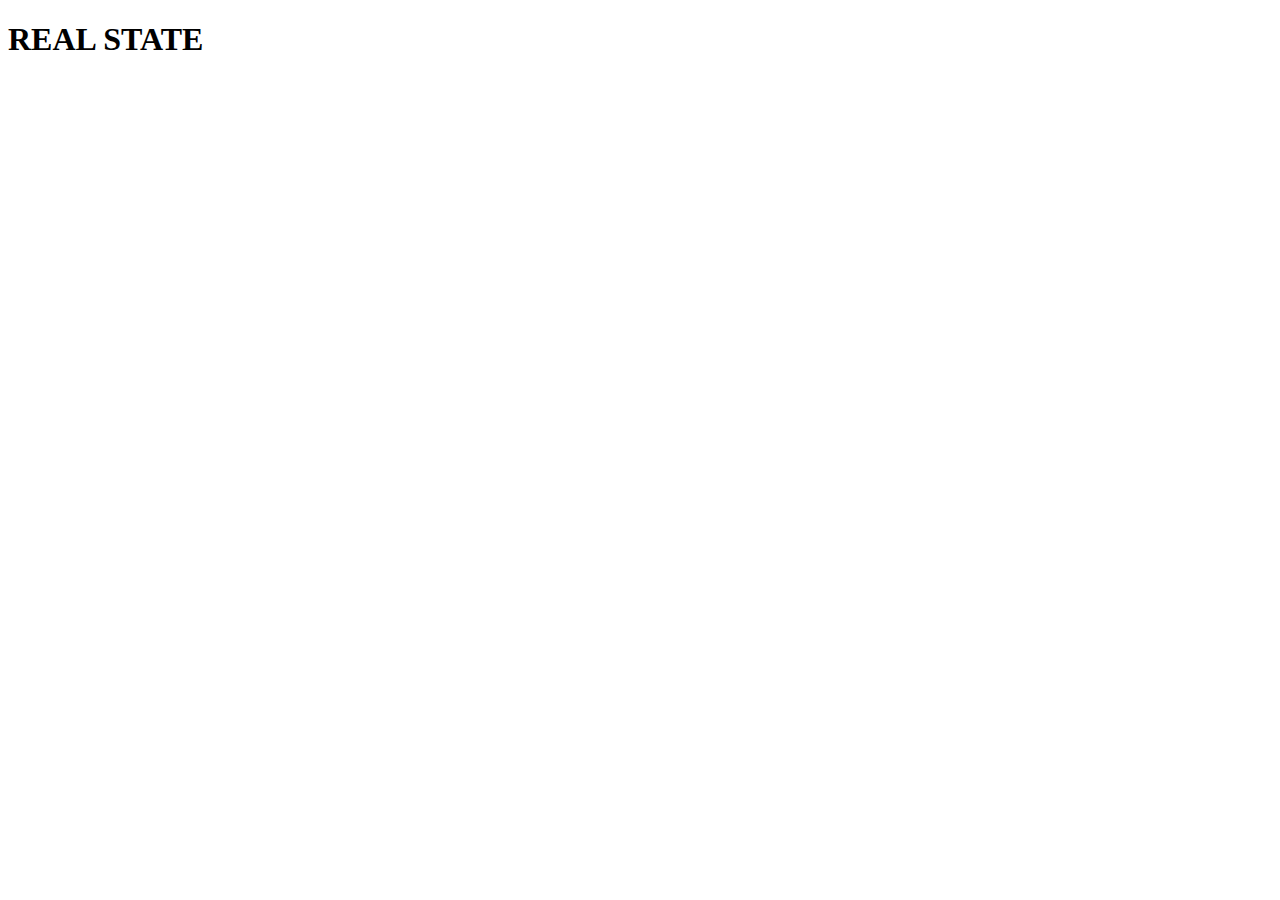
==== index.html @ 7e5c3066 "h1" ====
<!DOCTYPE html>
<html lang="en">
<head>
    <meta charset="UTF-8">
    <meta name="viewport" content="width=device-width, initial-scale=1.0">
    <title>house</title>
</head>
<body>
    <h1>REAL STATE</h1>
</body>
</html>
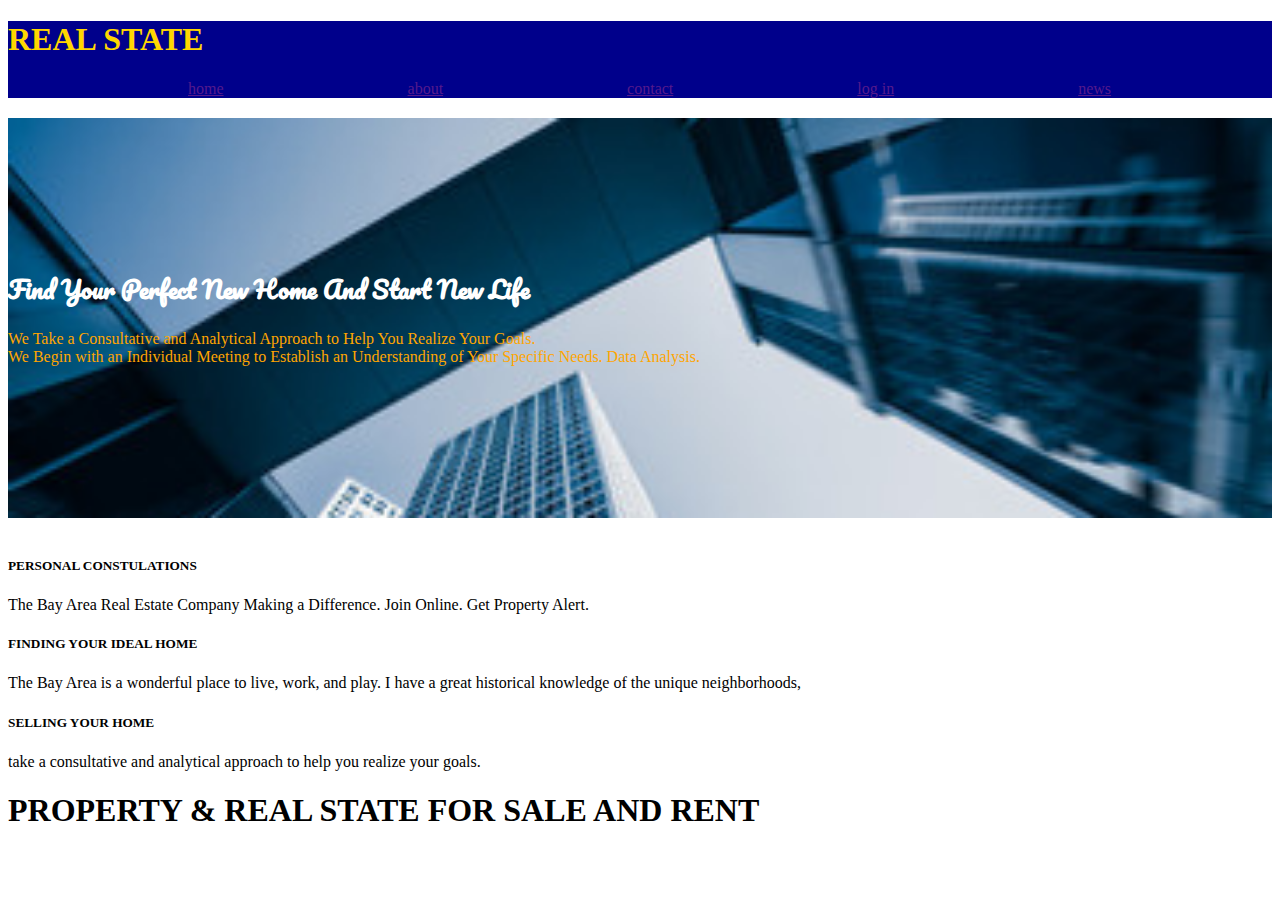
==== commit 3ef4af03: "style" ====
--- a/index.html
+++ b/index.html
@@ -4,8 +4,44 @@
     <meta charset="UTF-8">
     <meta name="viewport" content="width=device-width, initial-scale=1.0">
     <title>house</title>
+    <link rel="stylesheet" href="style.css">
+    <link rel="stylesheet" href="https://stackpath.bootstrapcdn.com/bootstrap/4.5.0/css/bootstrap.min.css" integrity="sha384-9aIt2nRpC12Uk9gS9baDl411NQApFmC26EwAOH8WgZl5MYYxFfc+NcPb1dKGj7Sk" crossorigin="anonymous">
+    <link href="https://fonts.googleapis.com/css2?family=Pacifico&display=swap" rel="stylesheet">
 </head>
 <body>
-    <h1>REAL STATE</h1>
+    <nav> 
+        <h1>REAL STATE</h1>
+        <a href="">home</a>
+        <a href="">about</a>
+        <a href="">contact</a>
+        <a href="">log in</a>
+        <a href="">news</a>
+    </nav>
+    <div class="text-center" id="real">
+        <h2>Find Your Perfect New Home And Start New Life</h2>
+        <P id="par">We Take a Consultative and Analytical Approach to Help You Realize Your Goals.<br> We Begin with an Individual Meeting to Establish an Understanding of Your Specific Needs. Data Analysis. </P>
+    </div>
+    <br>
+    <div class="container">
+        <div class="row">
+            <div class="col-md-4">
+                <h5>PERSONAL CONSTULATIONS</h5>
+                <p>The Bay Area Real Estate Company Making a Difference. Join Online. Get Property Alert.</p>
+            </div>
+            <div class="col-md-4">
+                <h5>FINDING YOUR IDEAL HOME</h5>
+                <p>The Bay Area is a wonderful place to live, work, and play. I have a great historical knowledge of the unique neighborhoods,</p>
+            </div>
+            <div class="col-md-4">
+                <h5>SELLING YOUR HOME</h5>
+                <p> take a consultative and analytical approach to help you realize your goals.</p>
+            </div>
+        </div>
+    </div>
+    <div class="text-center">
+        <h1 id="black">PROPERTY & REAL STATE FOR SALE AND RENT</h1>
+    </div>
+   
+    
 </body>
 </html>--- a/style.css
+++ b/style.css
@@ -0,0 +1,26 @@
+nav{
+    background-color: darkblue;
+}
+a{
+    padding-left: 180px;
+}
+h1{
+    color: gold;
+}
+#real{
+    background-image: url(img/house.jpg);
+    background-repeat: no-repeat;
+    background-size: cover;
+    height: 400px;
+}
+h2{
+    padding-top: 150px;
+    color: white;
+    font-family: 'Pacifico', cursive;
+}
+#par{
+    color:orange;
+}
+#black{
+    color: black;
+}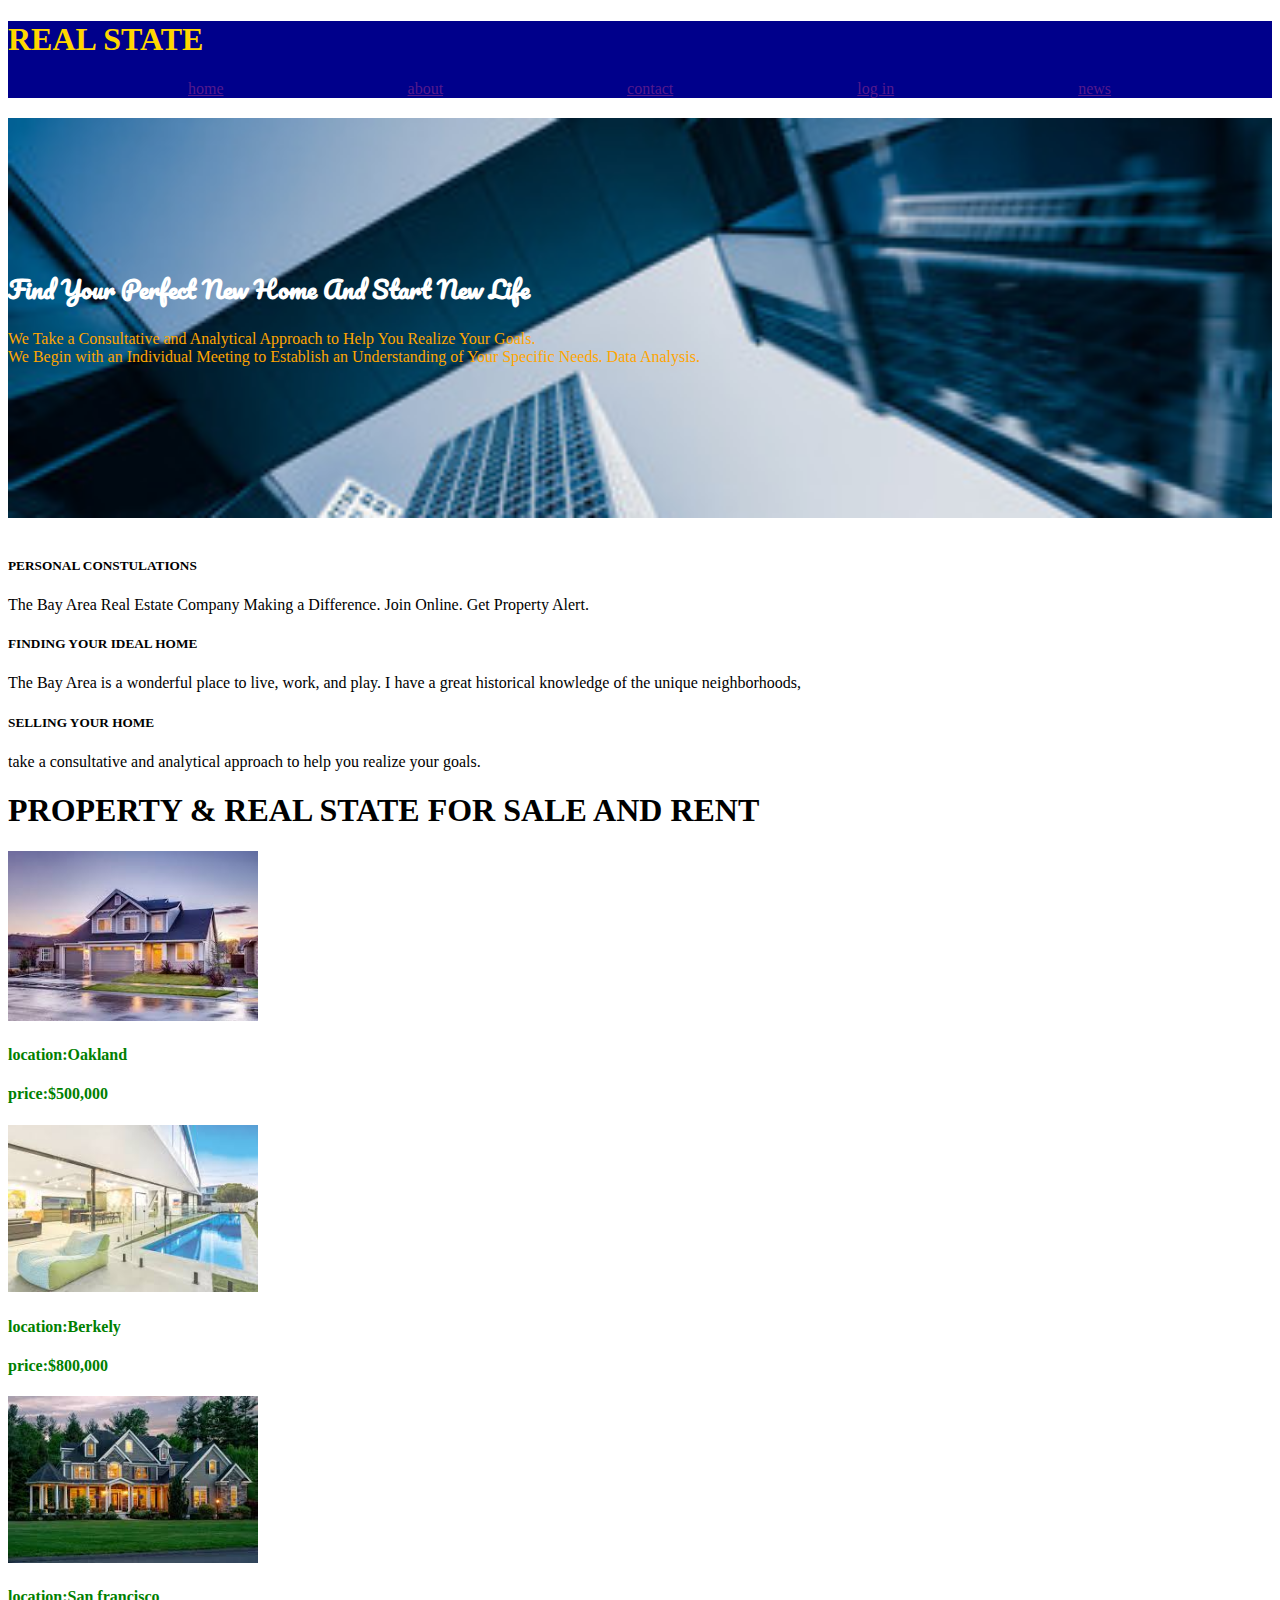
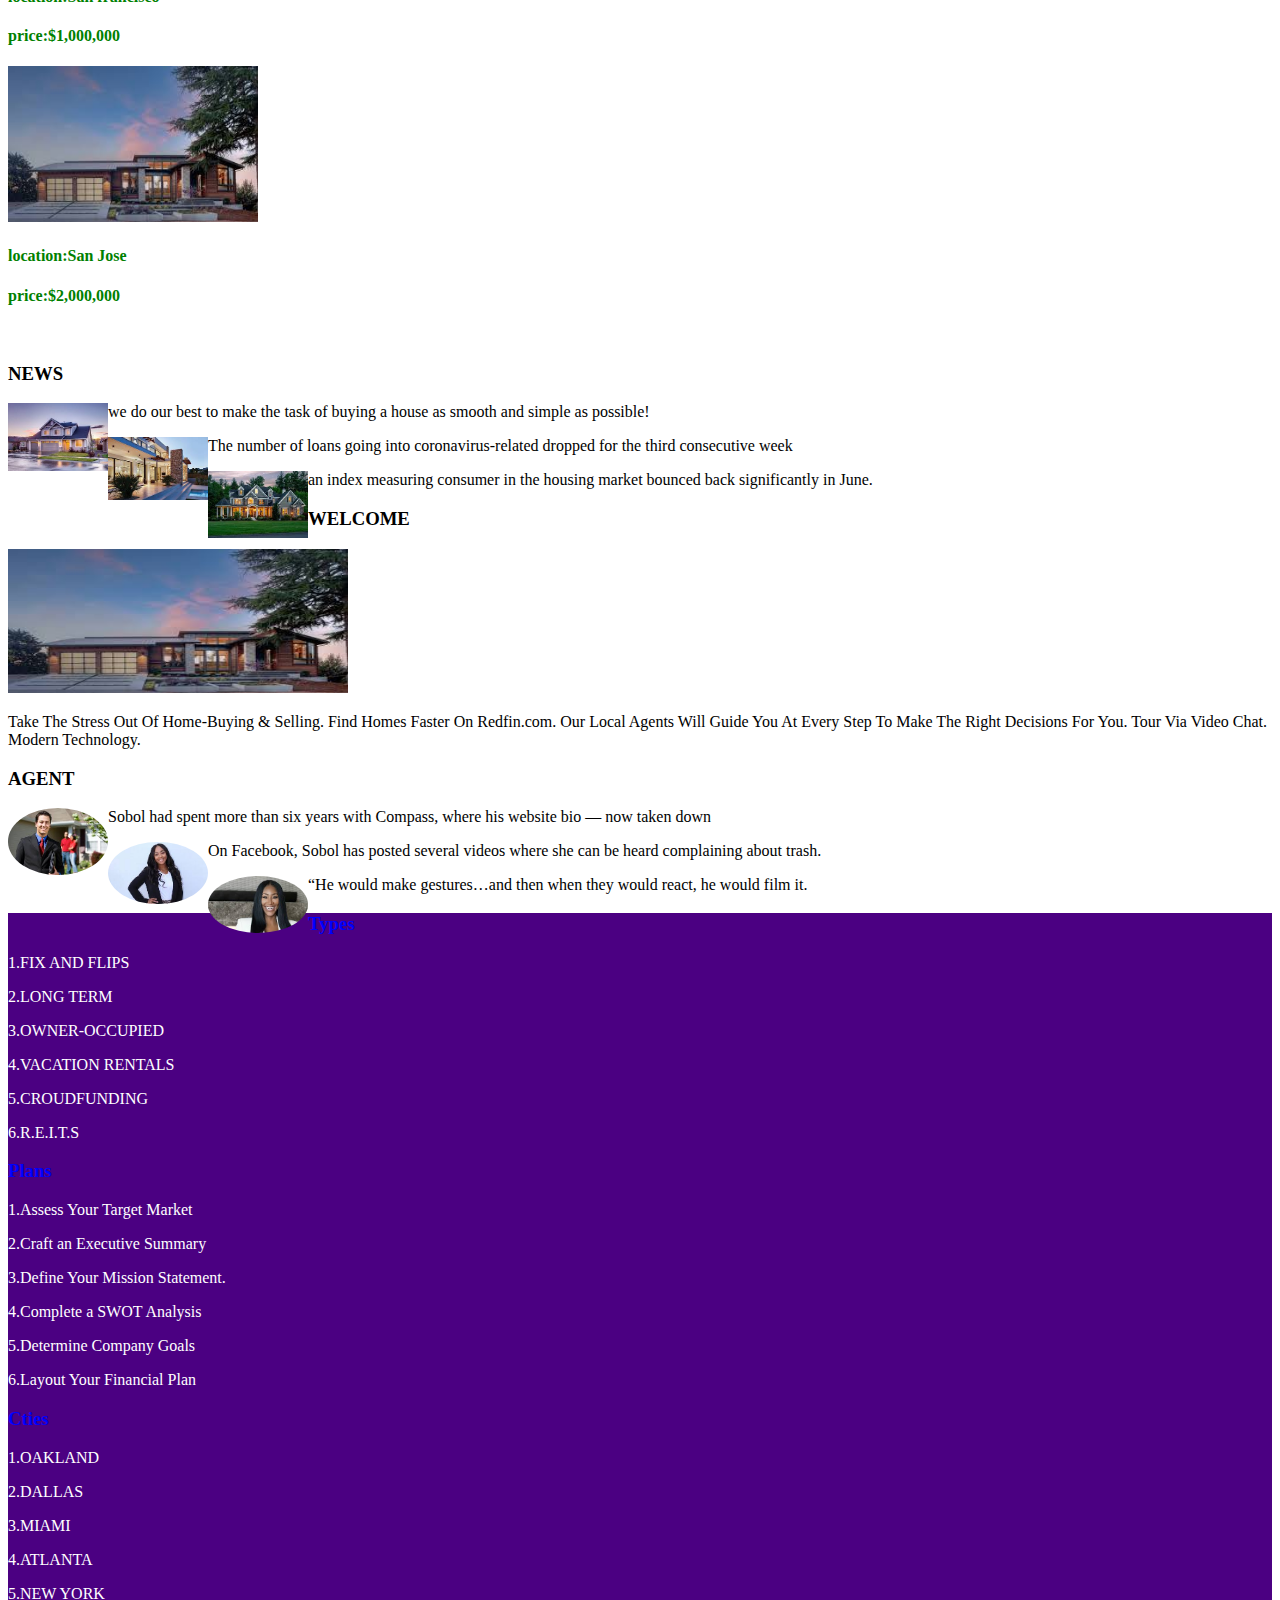
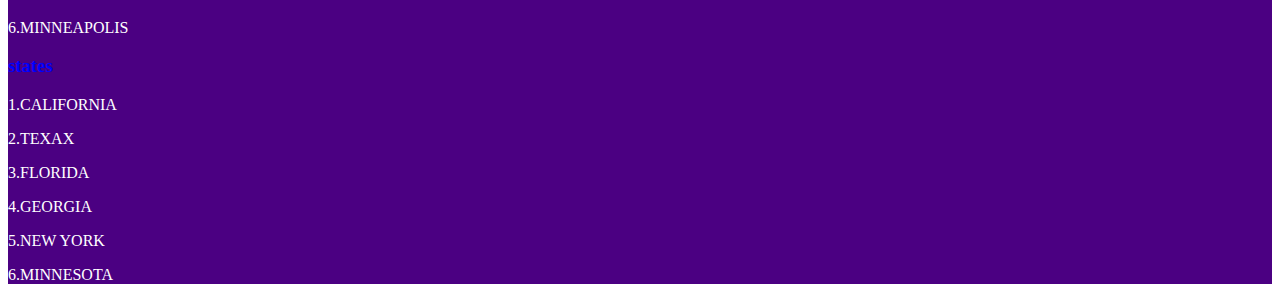
==== commit c7356cb3: "style,h3,p" ====
--- a/index.html
+++ b/index.html
@@ -7,6 +7,7 @@
     <link rel="stylesheet" href="style.css">
     <link rel="stylesheet" href="https://stackpath.bootstrapcdn.com/bootstrap/4.5.0/css/bootstrap.min.css" integrity="sha384-9aIt2nRpC12Uk9gS9baDl411NQApFmC26EwAOH8WgZl5MYYxFfc+NcPb1dKGj7Sk" crossorigin="anonymous">
     <link href="https://fonts.googleapis.com/css2?family=Pacifico&display=swap" rel="stylesheet">
+    
 </head>
 <body>
     <nav> 
@@ -41,6 +42,102 @@
     <div class="text-center">
         <h1 id="black">PROPERTY & REAL STATE FOR SALE AND RENT</h1>
     </div>
+    <div class="container">
+        <div class="row">
+            <div class="col-md-3">
+                <img src="img/1.jpg" id="pic">
+                <h4>location:Oakland</h4>
+                <h4>price:$500,000</h4>
+            </div>
+            <div class="col-md-3">
+                <img src="img/22.jpg" id="pic">
+                <h4>location:Berkely</h4>
+                <h4>price:$800,000</h4>
+            </div>
+            <div class="col-md-3">
+                <img src="img/3.jpg" id="pic">
+                <h4>location:San francisco</h4>
+                <h4>price:$1,000,000</h4>
+            </div>
+            <div class="col-md-3">
+                <img src="img/4.jpg" id="pic">
+                <h4>location:San Jose</h4>
+                <h4>price:$2,000,000</h4>
+            </div>
+        </div>
+        
+    </div>
+    <br>
+    <div class="container">
+        <div class="row">
+            <div class="col-md-4 text-center">
+                <h3>NEWS</h3>
+                <img src="img/1.jpg" style="float: left;" id="lol">
+                <p> we do our best to make the task of buying a house as smooth and simple as possible!</p>
+                <img src="img/2.jpg" style="float: left;" id="lol">
+                <p>The number of loans going into coronavirus-related dropped for the third consecutive week</p>
+                <img src="img/3.jpg" style="float: left;" id="lol">
+                <p> an index measuring consumer in the housing market bounced back significantly in June.</p>
+                
+            </div>
+            <div class="col-md-4 text-center">
+                <h3>WELCOME</h3>
+                <img src="img/4.jpg" id="lolo">
+                <p>Take The Stress Out Of Home-Buying & Selling. Find Homes Faster On Redfin.com. Our Local Agents Will Guide You At Every Step To Make The Right Decisions For You. Tour Via Video Chat. Modern Technology.</p>
+            </div>
+            <div class="col-md-4 text-center">
+                <h3>AGENT</h3>
+                <img src="img/a1.jpg" style="float: left;" id="agent">
+                <p>Sobol had spent more than six years with Compass, where his website bio — now taken down </p>
+                <img src="img/a2.jpg" style="float: left;" id="agent">
+                <p>On Facebook, Sobol has posted several videos where she can be heard complaining about trash.</p>
+                <img src="img/a3.jpg" style="float: left;" id="agent">
+                <p>“He would make gestures…and then when they would react, he would film it.</p>
+            </div>
+        </div>
+    </div>
+    <footer id="foot">
+        <div class="container">
+            <div class="row">
+                <div class="col-md-3 ">
+                    <h3 id="bb">Types</h3>
+                    <p id="feet">1.FIX AND FLIPS</p>
+                    <P id="feet">2.LONG TERM </P>
+                    <P id="feet">3.OWNER-OCCUPIED</P>
+                    <P id="feet">4.VACATION RENTALS</P>
+                    <P id="feet">5.CROUDFUNDING </P>
+                    <P id="feet">6.R.E.I.T.S</P>
+                </div>
+                <div class="col-md-3 text-center">
+                    <h3 id="bb">Plans</h3>
+                    <p id="feet">1.Assess Your Target Market</p>
+                    <p id="feet">2.Craft an Executive Summary</p>
+                    <p id="feet">3.Define Your Mission Statement.</p>
+                    <p id="feet">4.Complete a SWOT Analysis</p>
+                    <p id="feet">5.Determine Company Goals</p>
+                    <p id="feet">6.Layout Your Financial Plan</p>
+                </div>
+                <div class="col-md-3 text-center">
+                    <h3 id="bb">Cties</h3>
+                    <p id="feet">1.OAKLAND</p>
+                    <p id="feet">2.DALLAS</p>
+                    <p id="feet">3.MIAMI</p>
+                    <p id="feet">4.ATLANTA</p>
+                    <p id="feet">5.NEW YORK</p>
+                    <p id="feet">6.MINNEAPOLIS</p>
+                </div>
+                <div class="col-md-3 text-center">
+                    <h3 id="bb">states</h3>
+                    <P id="feet">1.CALIFORNIA</P>
+                    <P id="feet">2.TEXAX</P>
+                    <P id="feet">3.FLORIDA</P>
+                    <P id="feet">4.GEORGIA</P>
+                    <P id="feet">5.NEW YORK</P>
+                    <P id="feet">6.MINNESOTA</P>
+                </div>
+            </div>
+        </div>
+    </footer>
    
     
 </body>
--- a/style.css
+++ b/style.css
@@ -23,4 +23,30 @@
 }
 #black{
     color: black;
+}
+#pic{
+    width: 250px;
+}
+h4{
+    color: green;
+}
+#lol{
+    width: 100px;
+}
+#lolo{
+    width: 340px;
+    height: 16vh;
+}
+#agent{
+    width: 100px;
+    border-radius: 50%;
+}
+#foot{
+    background-color: indigo;
+}
+#feet{
+    color: white;
+}
+#bb{
+    color: blue;
 }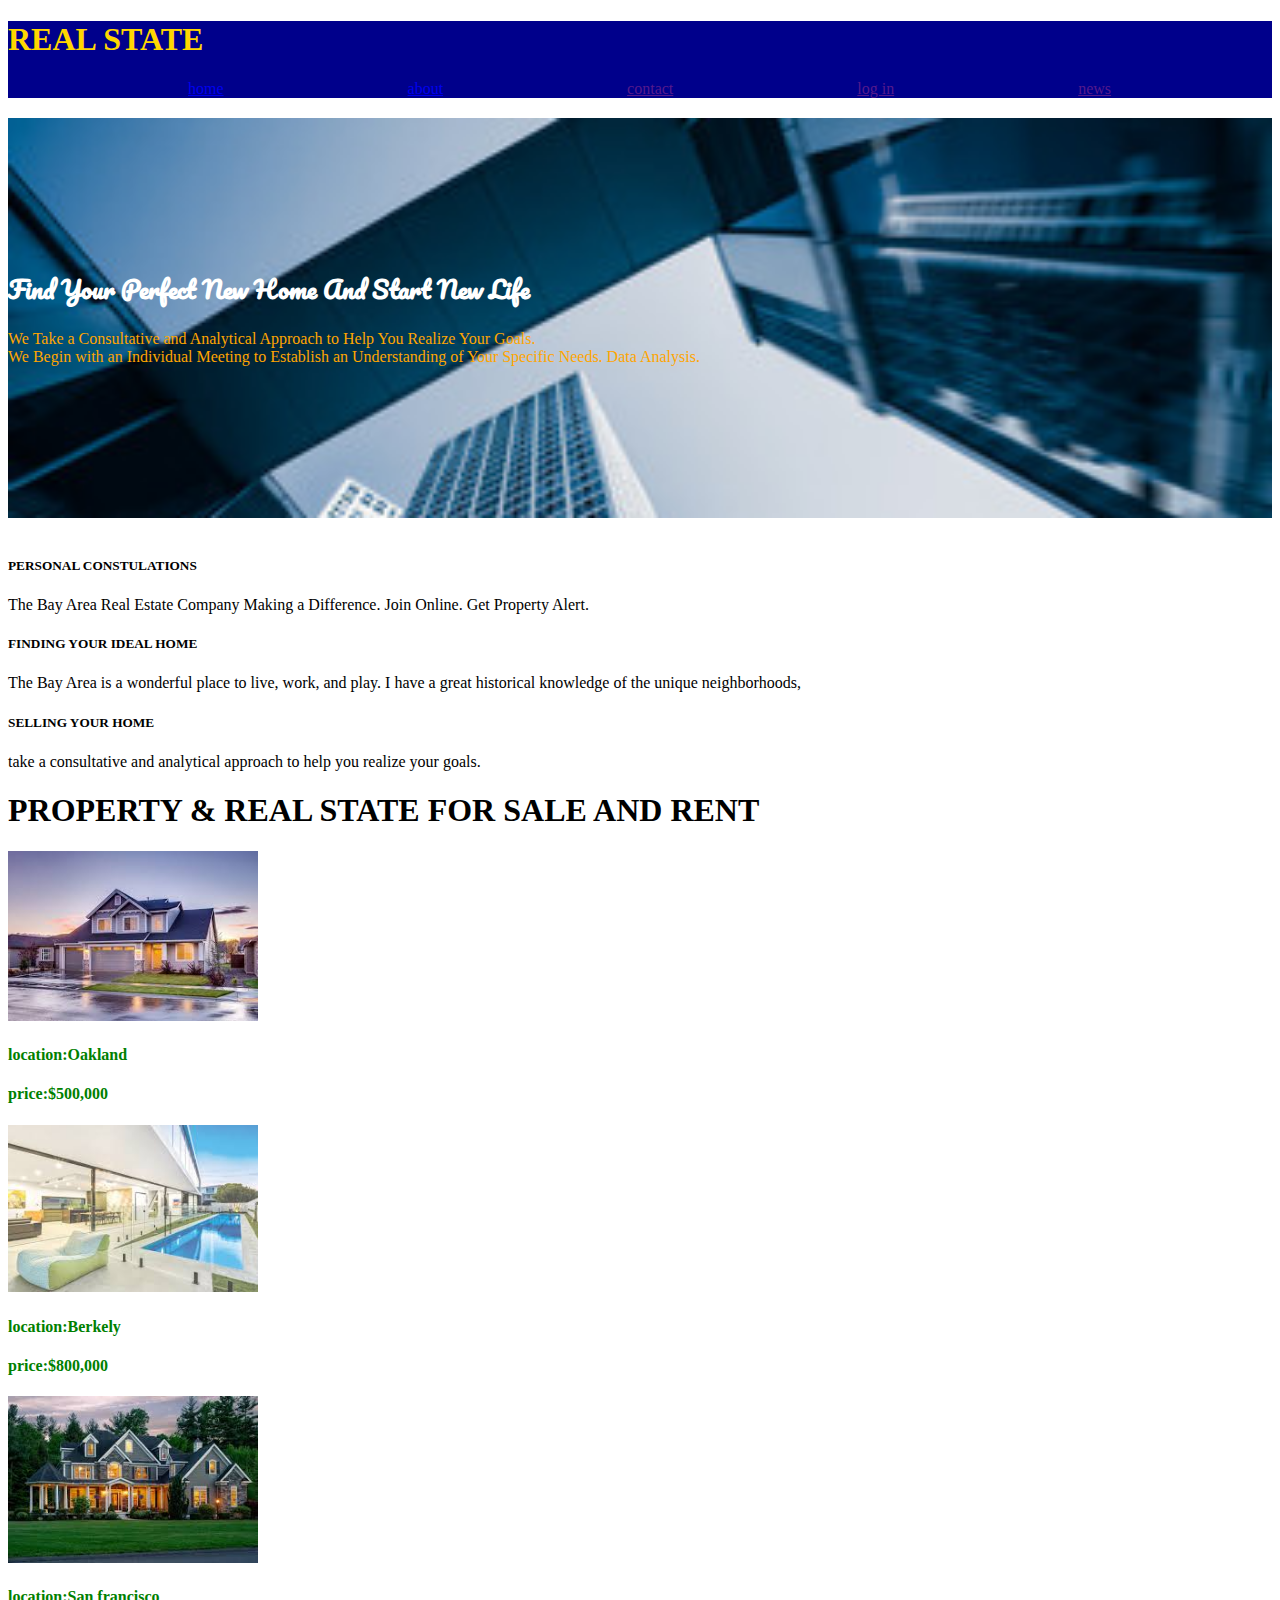
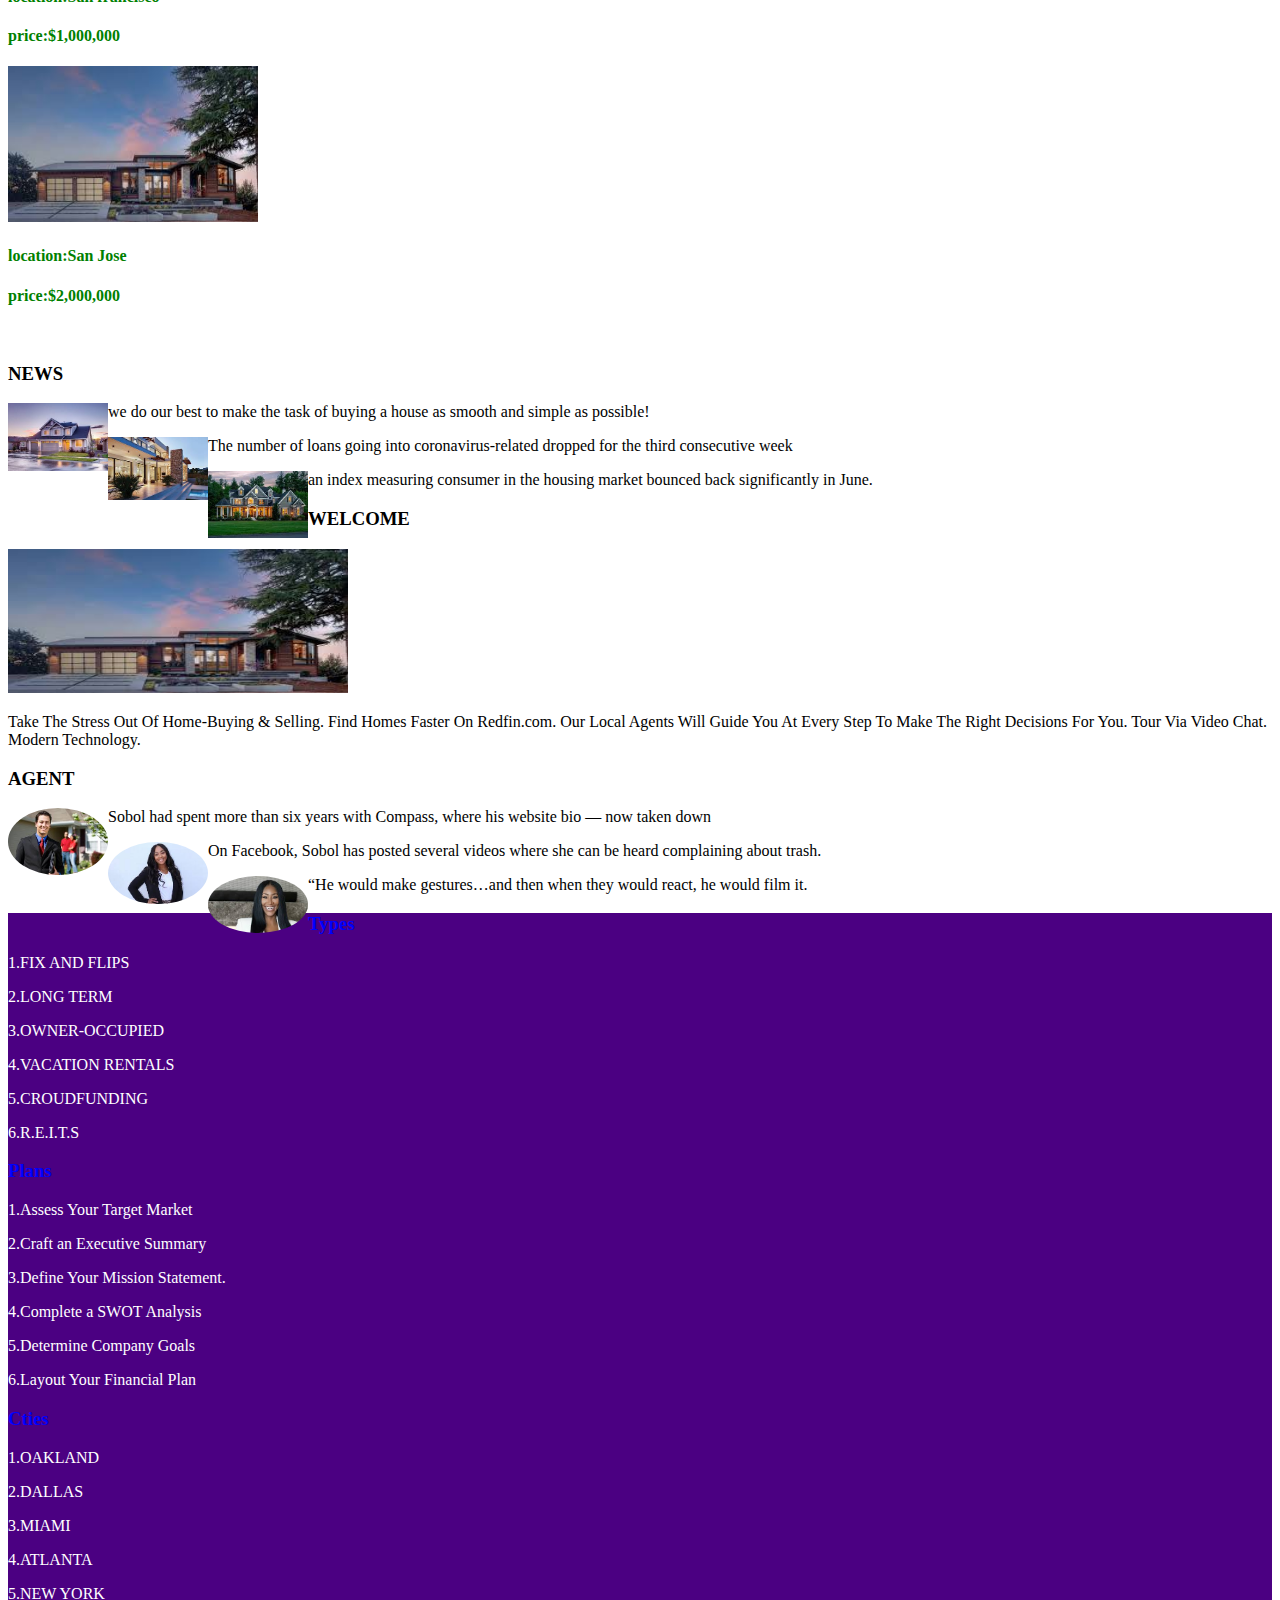
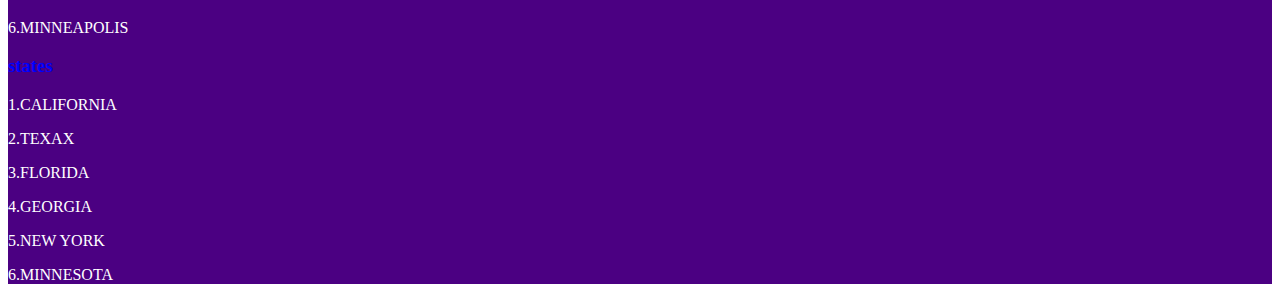
==== commit 696f7c91: "style" ====
--- a/index.html
+++ b/index.html
@@ -12,8 +12,8 @@
 <body>
     <nav> 
         <h1>REAL STATE</h1>
-        <a href="">home</a>
-        <a href="">about</a>
+        <a href="homeindex.html">home</a>
+        <a href="homeindex.html">about</a>
         <a href="">contact</a>
         <a href="">log in</a>
         <a href="">news</a>
--- a/style.css
+++ b/style.css
@@ -49,4 +49,11 @@
 }
 #bb{
     color: blue;
+}
+#photo{
+    width: 500px;
+    border-radius: 15%;
+}
+#bod{
+    background-color: cyan;
 }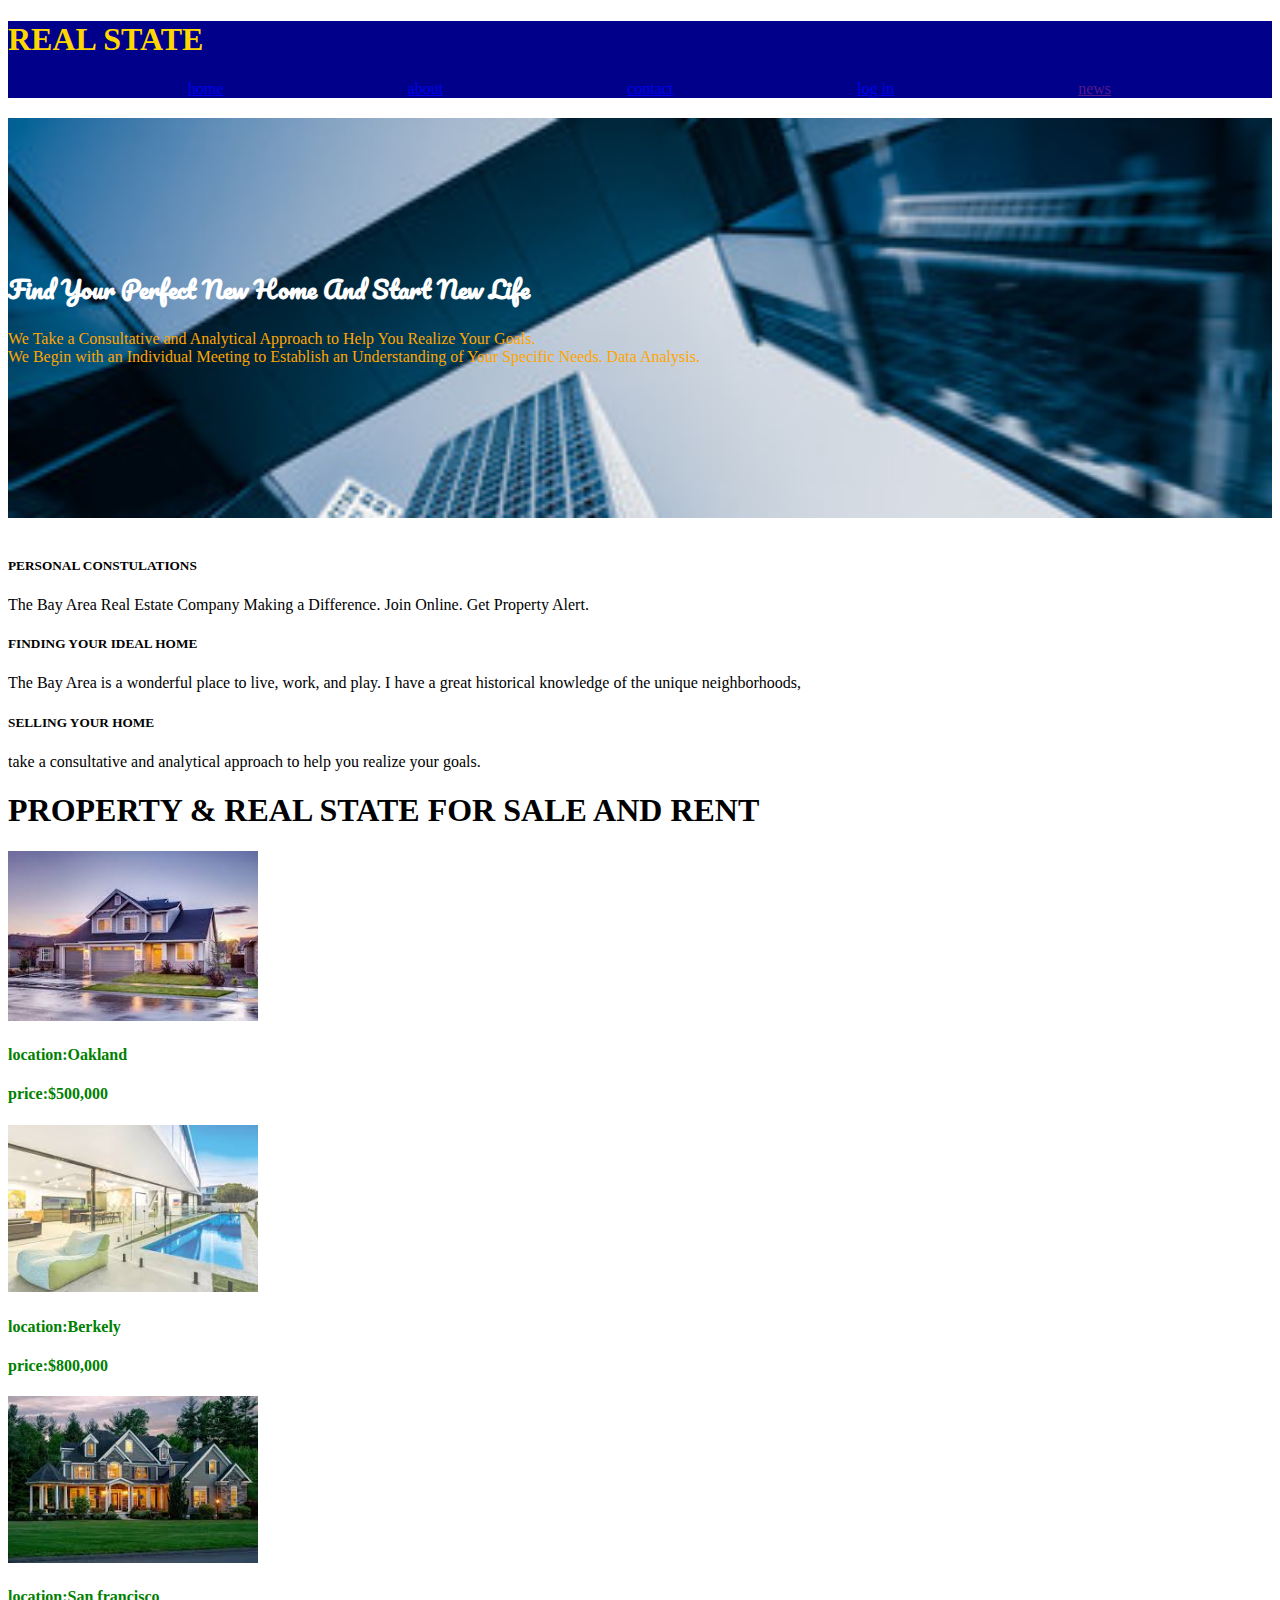
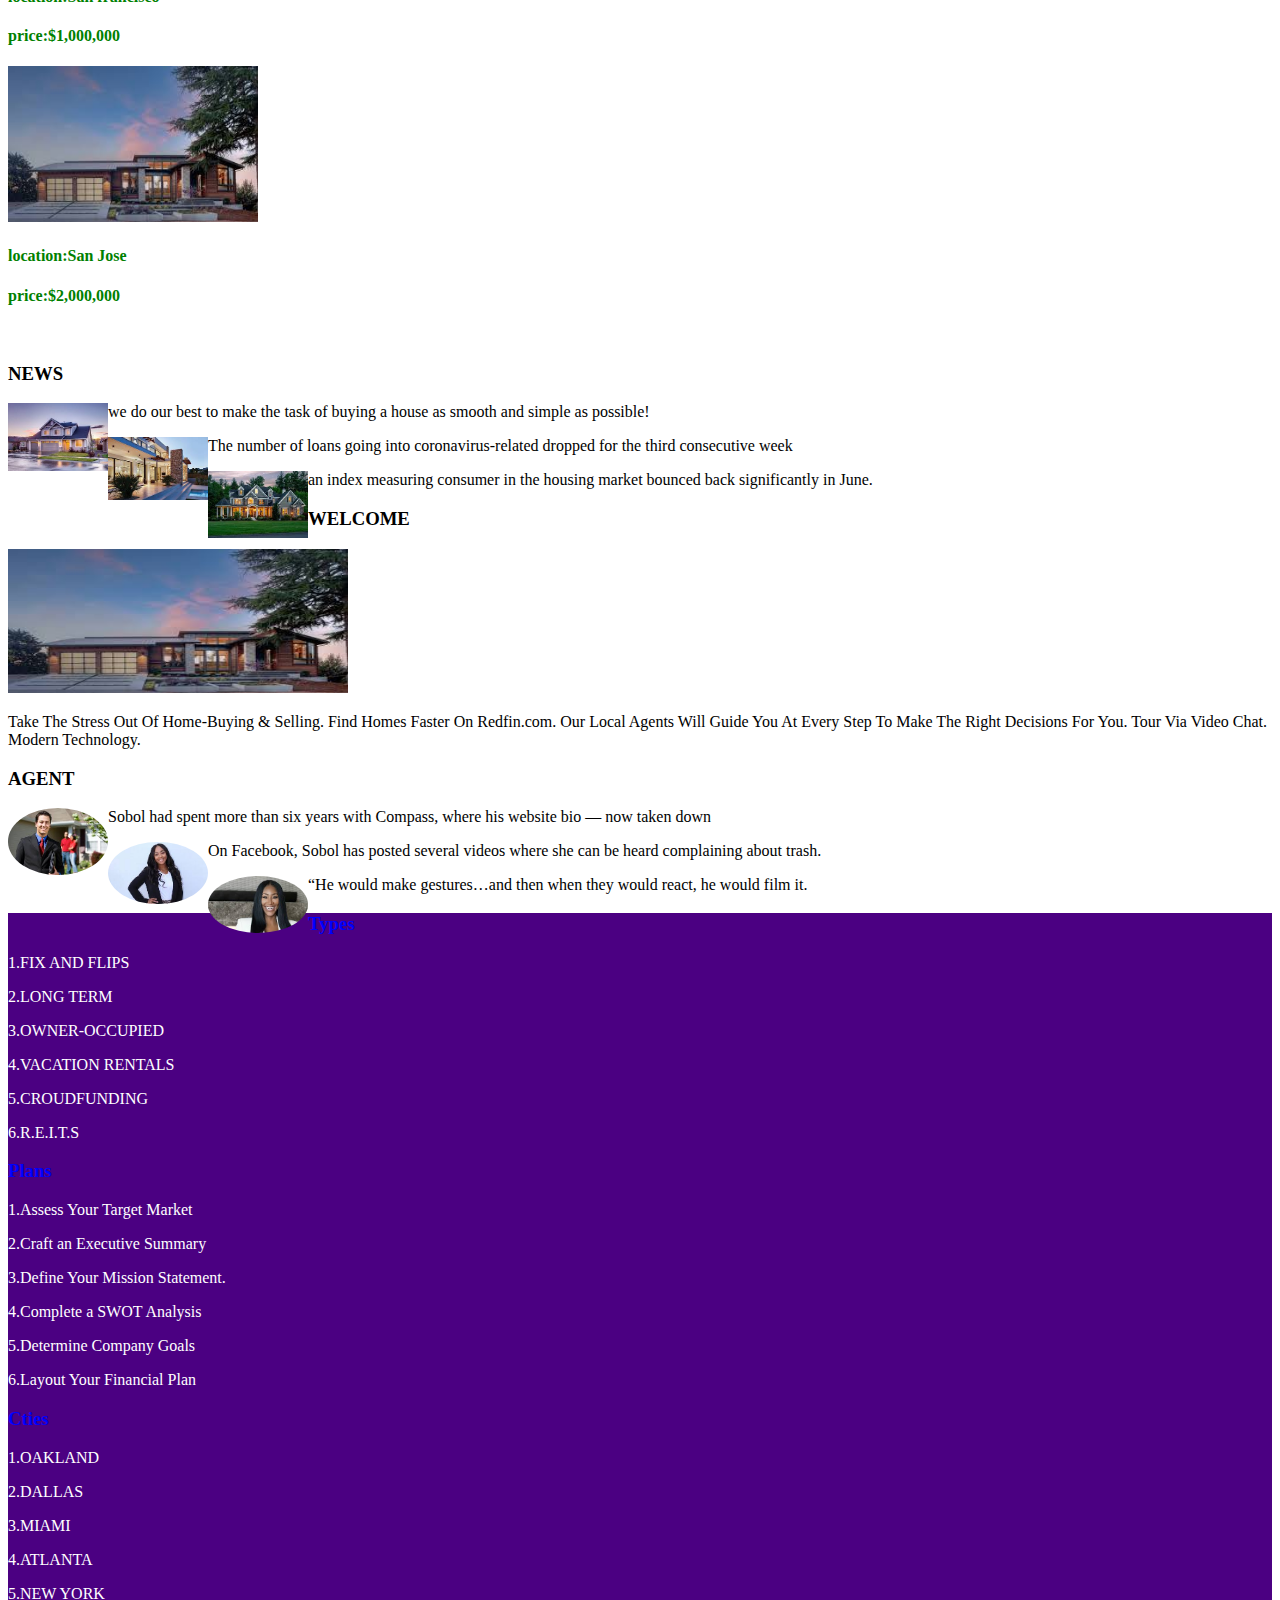
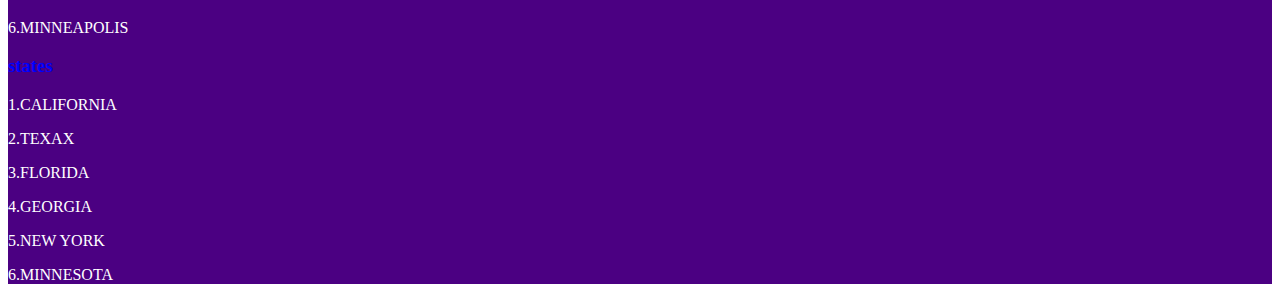
==== commit 4d73b156: "style" ====
--- a/index.html
+++ b/index.html
@@ -13,9 +13,9 @@
     <nav> 
         <h1>REAL STATE</h1>
         <a href="homeindex.html">home</a>
-        <a href="homeindex.html">about</a>
-        <a href="">contact</a>
-        <a href="">log in</a>
+        <a href="aboutindex.html">about</a>
+        <a href="https://www.google.com/url?sa=t&rct=j&q=&esrc=s&source=web&cd=&cad=rja&uact=8&ved=2ahUKEwit88OJxb7qAhViFjQIHb6SDW8QgU8wBXoECAoQHw&url=http%3A%2F%2Fwww.dre.ca.gov%2F&usg=AOvVaw1GUVwUS0HOYFQvPVt-PhFw">contact</a>
+        <a href="loginindex.html">log in</a>
         <a href="">news</a>
     </nav>
     <div class="text-center" id="real">
--- a/style.css
+++ b/style.css
@@ -56,4 +56,7 @@
 }
 #bod{
     background-color: cyan;
+}
+img{
+    width: 1600px;
 }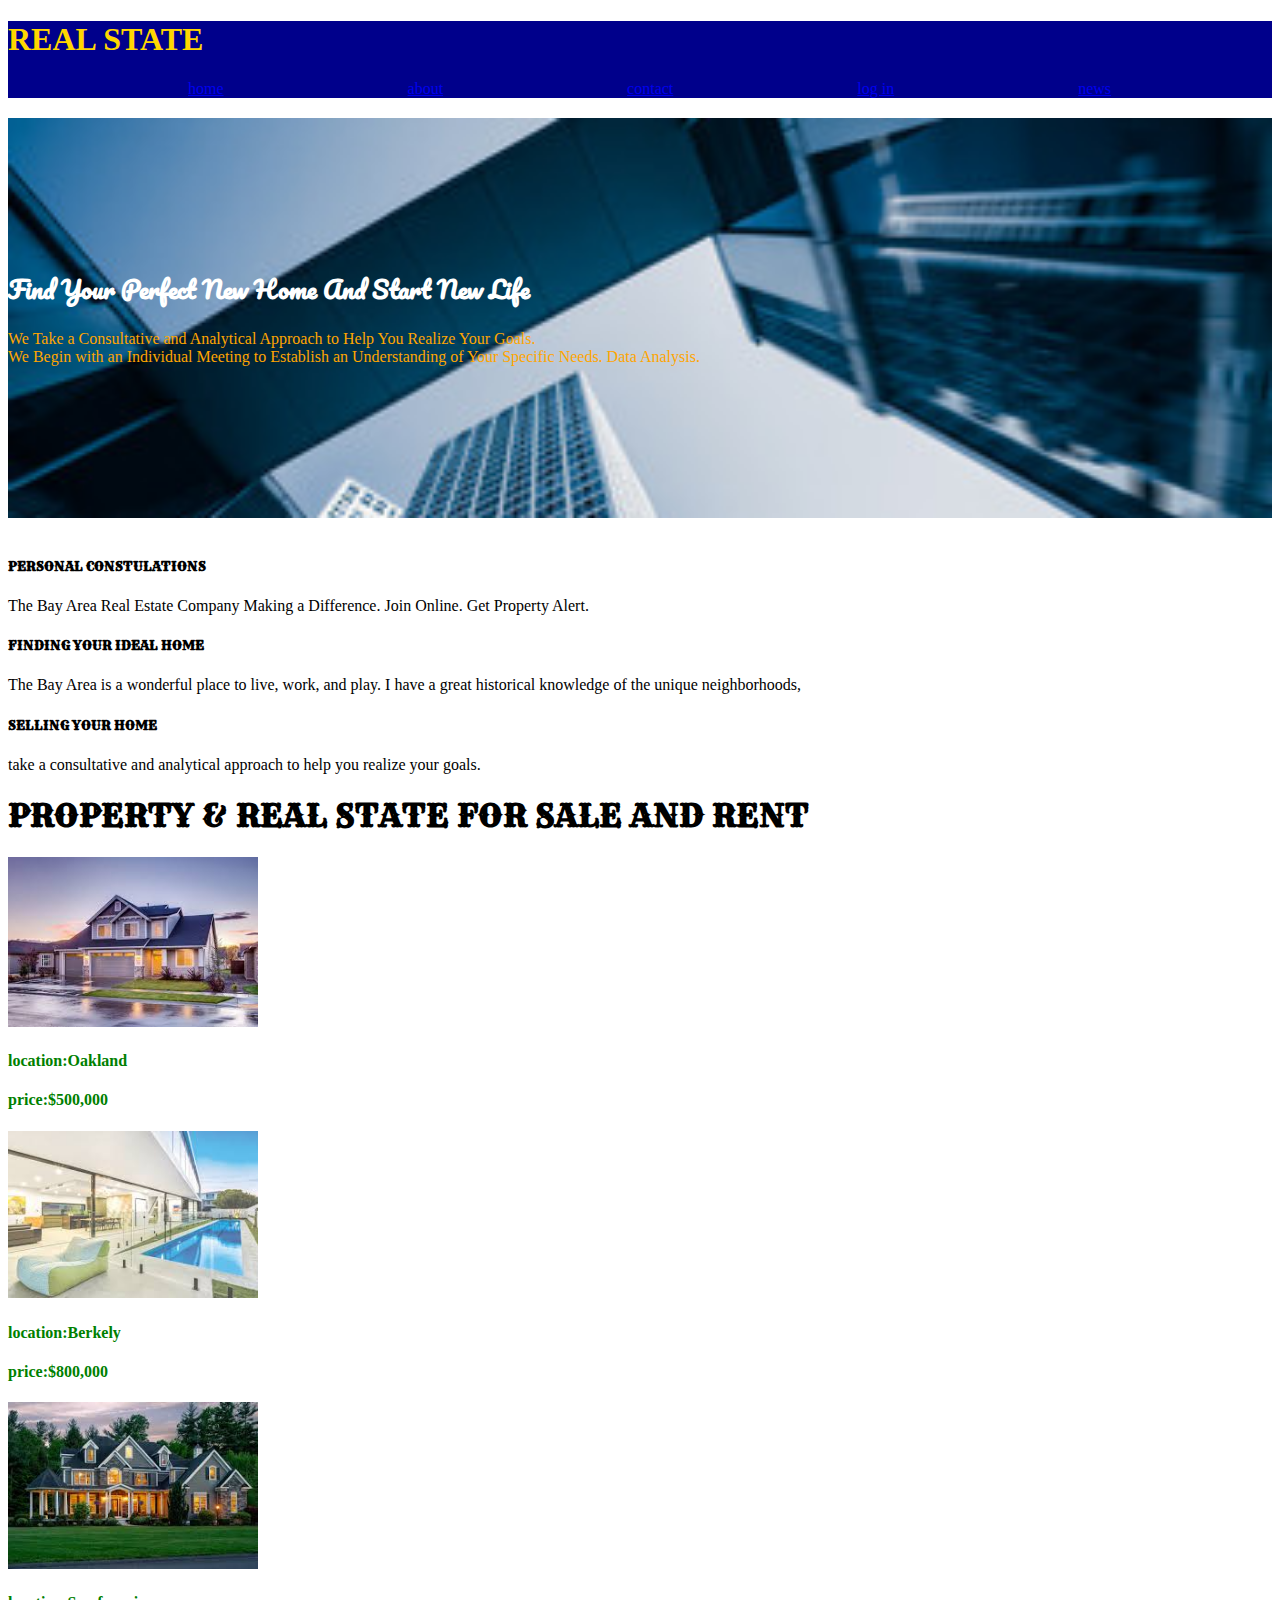
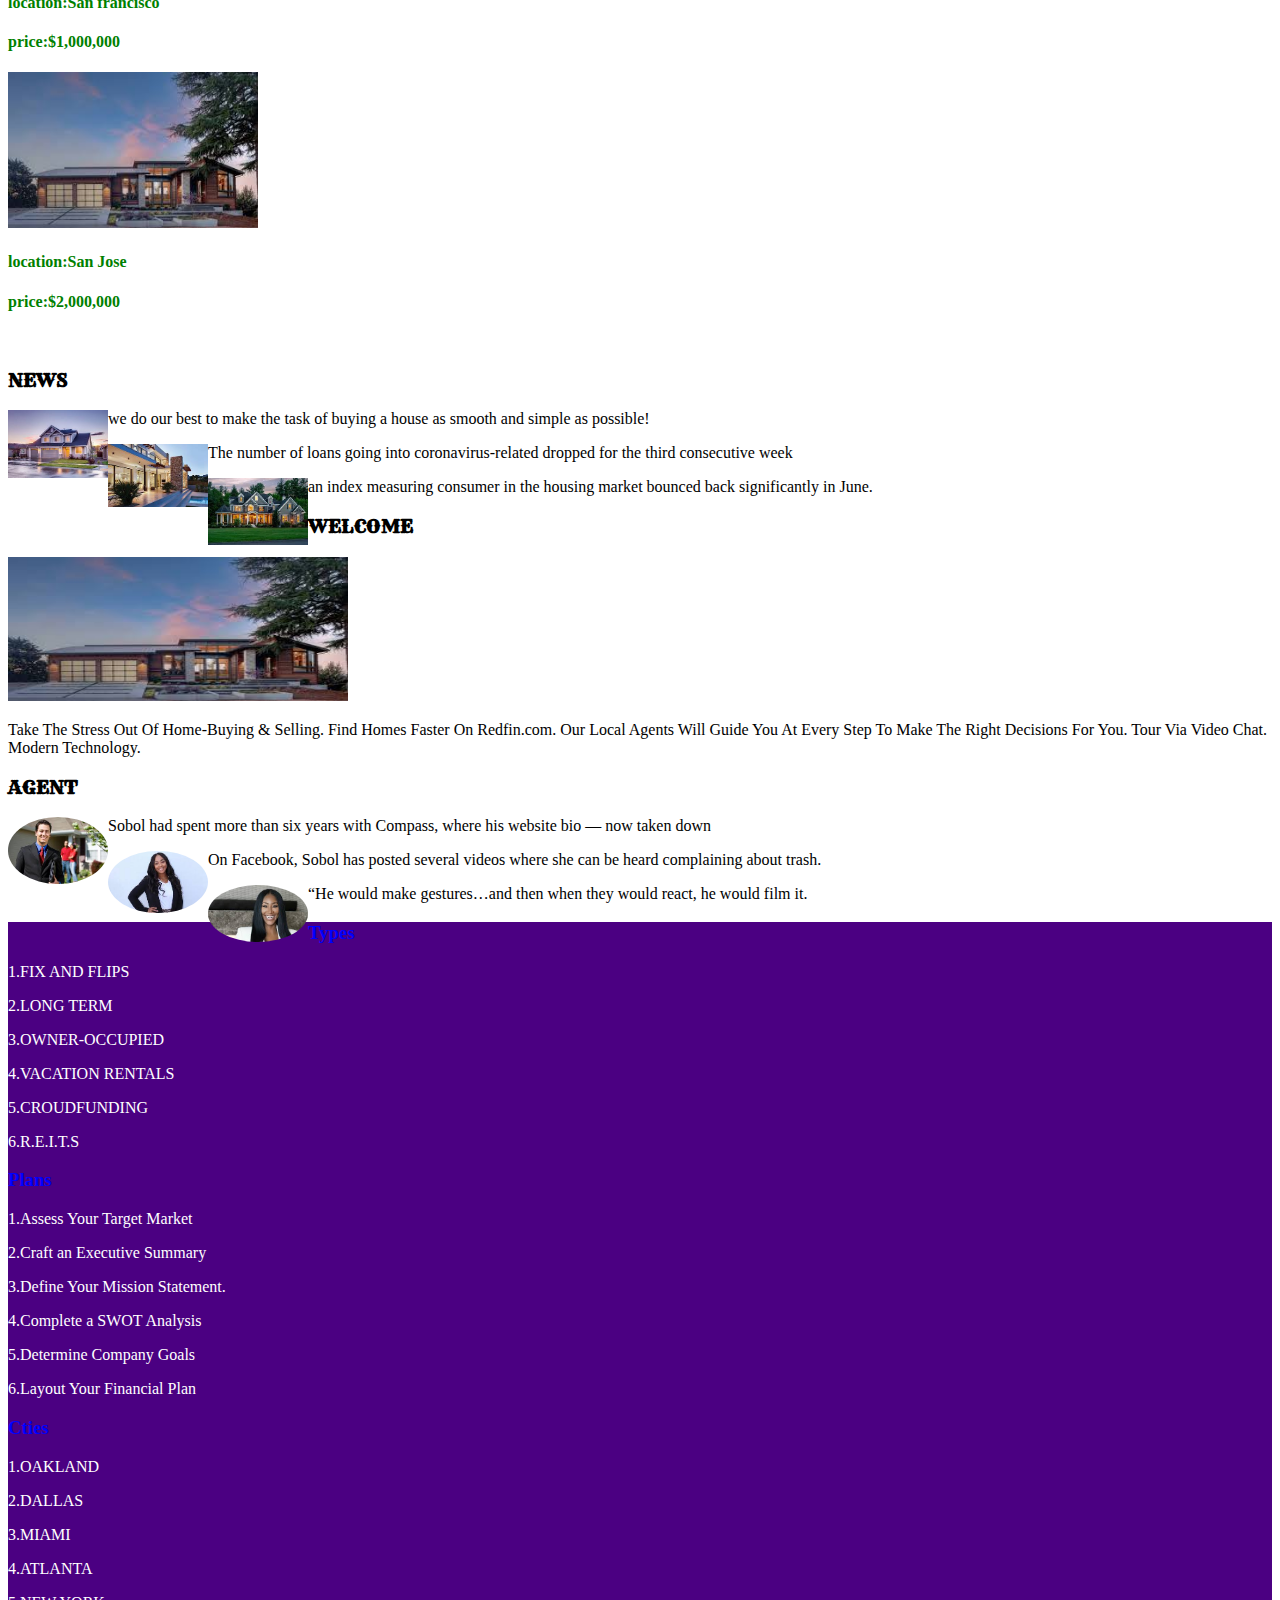
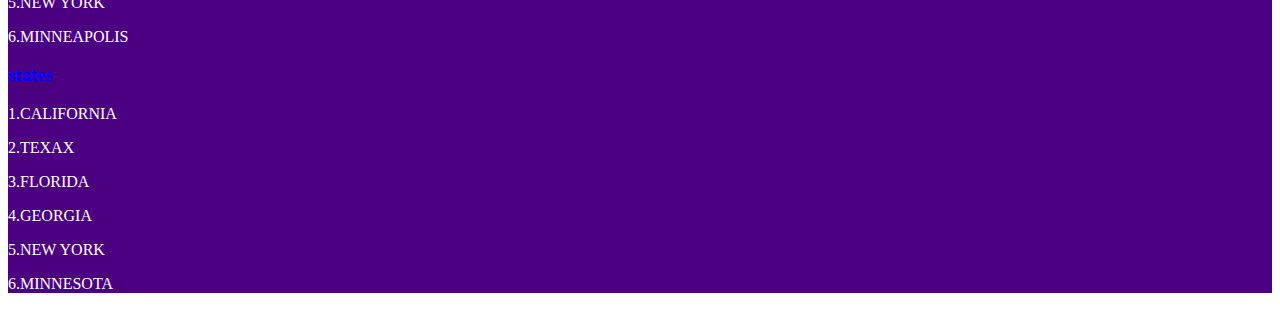
==== commit f247e414: "font" ====
--- a/index.html
+++ b/index.html
@@ -7,6 +7,8 @@
     <link rel="stylesheet" href="style.css">
     <link rel="stylesheet" href="https://stackpath.bootstrapcdn.com/bootstrap/4.5.0/css/bootstrap.min.css" integrity="sha384-9aIt2nRpC12Uk9gS9baDl411NQApFmC26EwAOH8WgZl5MYYxFfc+NcPb1dKGj7Sk" crossorigin="anonymous">
     <link href="https://fonts.googleapis.com/css2?family=Pacifico&display=swap" rel="stylesheet">
+    <link href="https://fonts.googleapis.com/css2?family=Rye&display=swap" rel="stylesheet">
+    
     
 </head>
 <body>
@@ -16,7 +18,7 @@
         <a href="aboutindex.html">about</a>
         <a href="https://www.google.com/url?sa=t&rct=j&q=&esrc=s&source=web&cd=&cad=rja&uact=8&ved=2ahUKEwit88OJxb7qAhViFjQIHb6SDW8QgU8wBXoECAoQHw&url=http%3A%2F%2Fwww.dre.ca.gov%2F&usg=AOvVaw1GUVwUS0HOYFQvPVt-PhFw">contact</a>
         <a href="loginindex.html">log in</a>
-        <a href="">news</a>
+        <a href="https://www.google.com/url?sa=t&rct=j&q=&esrc=s&source=newssearch&cd=&ved=0ahUKEwicgvaD0L7qAhVKrp4KHc8MBVgQxfQBCCwwAA&url=https%3A%2F%2Fwww.cnbc.com%2F2020%2F07%2F07%2Freal-estate-ceo-central-business-district-exodus-may-last-two-years.html&usg=AOvVaw1d4y5SSxRvIB_oGIpMDzPM">news</a>
     </nav>
     <div class="text-center" id="real">
         <h2>Find Your Perfect New Home And Start New Life</h2>
@@ -26,15 +28,15 @@
     <div class="container">
         <div class="row">
             <div class="col-md-4">
-                <h5>PERSONAL CONSTULATIONS</h5>
+                <h5 id="black">PERSONAL CONSTULATIONS</h5>
                 <p>The Bay Area Real Estate Company Making a Difference. Join Online. Get Property Alert.</p>
             </div>
             <div class="col-md-4">
-                <h5>FINDING YOUR IDEAL HOME</h5>
+                <h5 id="black">FINDING YOUR IDEAL HOME</h5>
                 <p>The Bay Area is a wonderful place to live, work, and play. I have a great historical knowledge of the unique neighborhoods,</p>
             </div>
             <div class="col-md-4">
-                <h5>SELLING YOUR HOME</h5>
+                <h5 id="black">SELLING YOUR HOME</h5>
                 <p> take a consultative and analytical approach to help you realize your goals.</p>
             </div>
         </div>
@@ -71,7 +73,7 @@
     <div class="container">
         <div class="row">
             <div class="col-md-4 text-center">
-                <h3>NEWS</h3>
+                <h3 id="black">NEWS</h3>
                 <img src="img/1.jpg" style="float: left;" id="lol">
                 <p> we do our best to make the task of buying a house as smooth and simple as possible!</p>
                 <img src="img/2.jpg" style="float: left;" id="lol">
@@ -81,12 +83,12 @@
                 
             </div>
             <div class="col-md-4 text-center">
-                <h3>WELCOME</h3>
+                <h3 id="black">WELCOME</h3>
                 <img src="img/4.jpg" id="lolo">
                 <p>Take The Stress Out Of Home-Buying & Selling. Find Homes Faster On Redfin.com. Our Local Agents Will Guide You At Every Step To Make The Right Decisions For You. Tour Via Video Chat. Modern Technology.</p>
             </div>
             <div class="col-md-4 text-center">
-                <h3>AGENT</h3>
+                <h3 id="black">AGENT</h3>
                 <img src="img/a1.jpg" style="float: left;" id="agent">
                 <p>Sobol had spent more than six years with Compass, where his website bio — now taken down </p>
                 <img src="img/a2.jpg" style="float: left;" id="agent">
--- a/style.css
+++ b/style.css
@@ -23,6 +23,7 @@
 }
 #black{
     color: black;
+    font-family: 'Rye', cursive;
 }
 #pic{
     width: 250px;
@@ -59,4 +60,7 @@
 }
 img{
     width: 1600px;
-}+}
+#log{
+    color: darkblue;
+}
